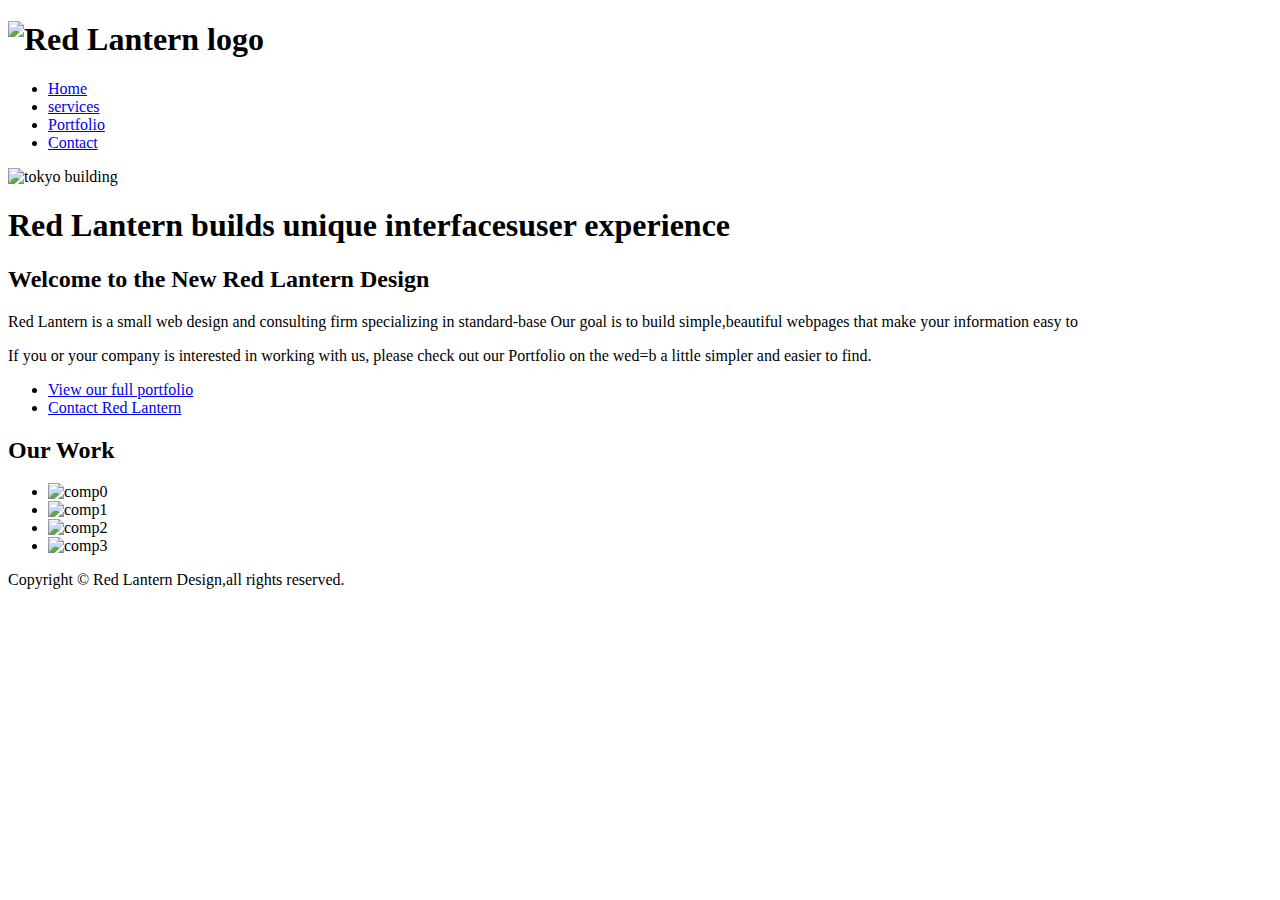
==== index.html @ a8acd44e "web" ====
<!DOCTYPE html>
<html>
<head>
    <title>Red Lantern Design</title>
    <meta charset="UTF-8">
    <meta name="viewport" content="width=device-width, initial-scale=1.0">
    <meta http-equiv="X-UA-Compatible" content="IE=edge">
    <link rel="stylesheet" href="css/style.css" type="text/css" />
</head>

<body>
    <header id="masthead">
        <h1><img alt="Red Lantern logo" src="images/rl_logo.png"/></h1>
        <ul id="nav">
            <li><a class="active" title="Red Lantern home" href="index.html">Home</a></li>
            <li><a title="Design services" href="index.html">services</a></li>
            <li><a title="Our work" href="index.html">Portfolio</a></li>
            <li><a title="Contact Red Lantern" href="index.html">Contact</a></li>
        </ul>
    </header>
    <article id="mainContent">
        <section id="titleBar">
            <img alt="tokyo building" src="images/tokyo.jpg"/>
            <h1>Red Lantern builds unique interfaces<span class="amp"></span>user experience</h1>
        </section>
        <section id="content">
            <h2>Welcome to the New Red Lantern Design</h2>
            <p>Red Lantern is a small web design and consulting firm specializing in standard-base
                Our goal is to build simple,beautiful webpages that make your information easy to</p>
            <p>If you or your company is interested in working with us, please check out our Portfolio
                on the wed=b a little simpler and easier to find.</p>
            <ul id="link-list">
                    <li><a title="View our portfolio" href="#">View our full portfolio</a></li>
                    <li><a title="Contact Red Lantern" href="#">Contact Red Lantern</a></li>
            </ul>
            </section>
            <section id="sidebar">
                <h2>Our Work</h2>
                <ul id="port">
                        <li><img alt="comp0" src="images/markinjapan.jpg"/></li>
                        <li><img alt="comp1" src="images/a2g.jpg"/></li>
                        <li><img alt="comp2" src="images/foobar.jpg"/></li>
                        <li><img alt="comp3" src="images/rpm.jpg"/></li>
                </ul>
            </section>
    </article>
    <footer id="foobar">
        <p>Copyright &copy; Red Lantern Design,all rights reserved.</p>
    </footer>
</body>
</html>
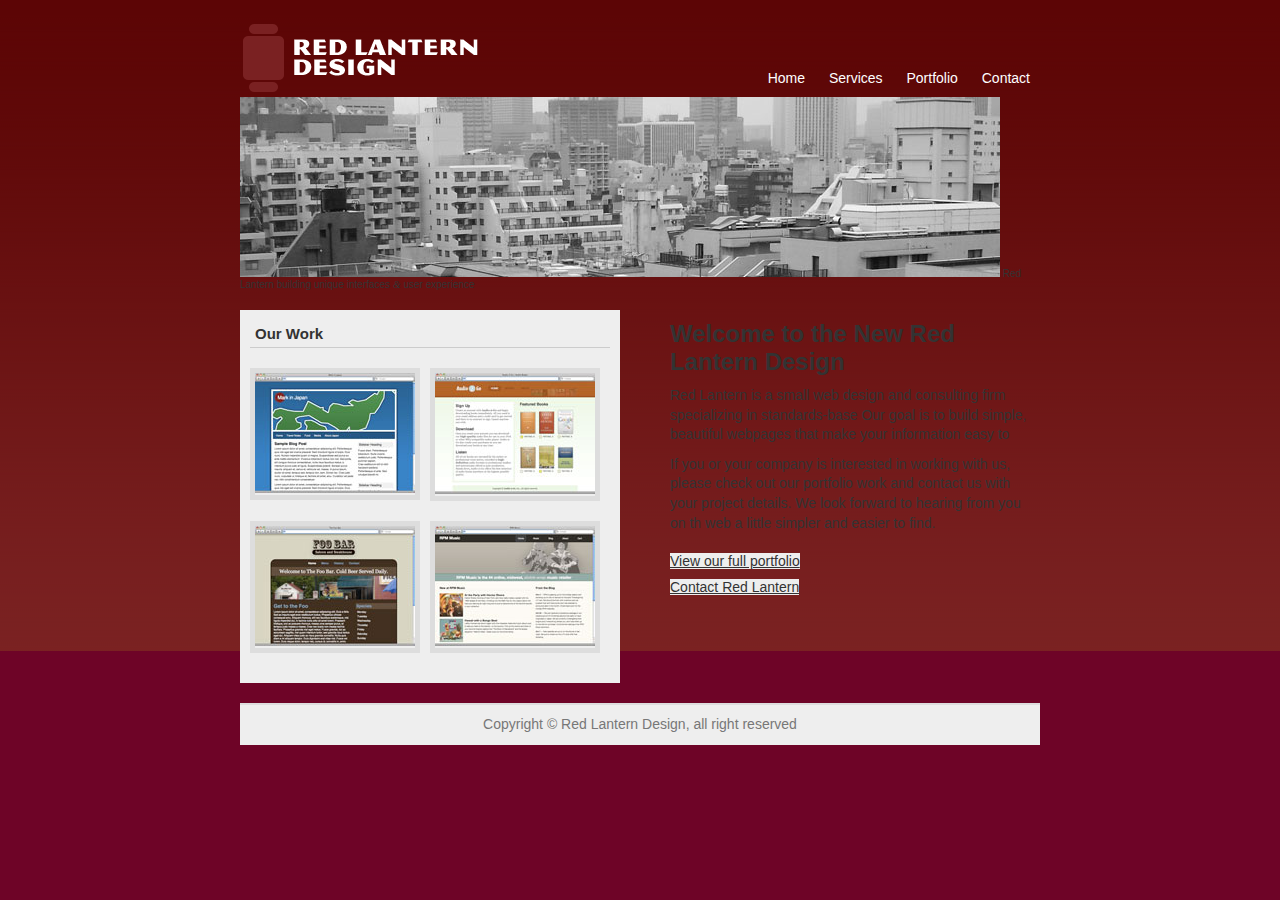
==== commit c0c3bd0a: "10/15" ====
--- a/index.html
+++ b/index.html
@@ -1,51 +1,50 @@
-<!DOCTYPE html>
+<!DOCTYPE html">
 <html>
 <head>
     <title>Red Lantern Design</title>
-    <meta charset="UTF-8">
+	<meta charset="UTF-8">
     <meta name="viewport" content="width=device-width, initial-scale=1.0">
-    <meta http-equiv="X-UA-Compatible" content="IE=edge">
-    <link rel="stylesheet" href="css/style.css" type="text/css" />
-</head>
-
+    <meta http-equiv="X-UA-Compatible" content="ie=edge">
+    <link rel="stylesheet" href="css/style.css" type="text/css" /></head>
 <body>
     <header id="masthead">
-        <h1><img alt="Red Lantern logo" src="images/rl_logo.png"/></h1>
+        <hl><img alt="Red Lantern logo" src="images/rl_logo.png" /></hl>
         <ul id="nav">
             <li><a class="active" title="Red Lantern home" href="index.html">Home</a></li>
-            <li><a title="Design services" href="index.html">services</a></li>
-            <li><a title="Our work" href="index.html">Portfolio</a></li>
-            <li><a title="Contact Red Lantern" href="index.html">Contact</a></li>
+            <li><a title="Design services" href="services.html">Services</a></li>
+            <li><a title="Our work" href="portfolio.html">Portfolio</a></li>
+            <li><a title="Contact Red Lantern" href="contact.html">Contact</a></li>
         </ul>
     </header>
     <article id="mainContent">
         <section id="titleBar">
-            <img alt="tokyo building" src="images/tokyo.jpg"/>
-            <h1>Red Lantern builds unique interfaces<span class="amp"></span>user experience</h1>
+            <img alt="tokyo building" src="images/tokyo.jpg" />
+            <hl>Red Lantern building unique interfaces <span class="amp">&amp;</span> user experience
         </section>
         <section id="content">
             <h2>Welcome to the New Red Lantern Design</h2>
-            <p>Red Lantern is a small web design and consulting firm specializing in standard-base
-                Our goal is to build simple,beautiful webpages that make your information easy to</p>
-            <p>If you or your company is interested in working with us, please check out our Portfolio
-                on the wed=b a little simpler and easier to find.</p>
+            <p>Red Lantern is a small web design and consulting firm specializing in standards-base
+                Our goal is to build simple, beautiful webpages that make your information easy to </p>
+            <p>If you or your company is interested in working with us, please check out our portfolio
+                work and contact us with your project details. We look forward to hearing from you
+                on th web a little simpler and easier to find.</p>
             <ul id="link-list">
-                    <li><a title="View our portfolio" href="#">View our full portfolio</a></li>
-                    <li><a title="Contact Red Lantern" href="#">Contact Red Lantern</a></li>
+                <li><a title="View our portfolio" href="#">View our full portfolio</a></li>
+                <li><a title="Contact Red Lantern" href="#">Contact Red Lantern</a></li>
             </ul>
-            </section>
-            <section id="sidebar">
-                <h2>Our Work</h2>
-                <ul id="port">
-                        <li><img alt="comp0" src="images/markinjapan.jpg"/></li>
-                        <li><img alt="comp1" src="images/a2g.jpg"/></li>
-                        <li><img alt="comp2" src="images/foobar.jpg"/></li>
-                        <li><img alt="comp3" src="images/rpm.jpg"/></li>
-                </ul>
-            </section>
+        </section>
+        <section id="sidebar">
+            <h2>Our Work</h2>
+            <ul id="port">
+                <li><img alt="comp0" src="images/markinjapan.jpg" /></li>
+                <li><img alt="comp1" src="images/a2g.jpg" /></li>
+                <li><img alt="comp2" src="images/foobar.jpg" /></li>
+                <li><img alt="comp3" src="images/rpm.jpg" /></li>
+            </ul>
+        </section>
     </article>
-    <footer id="foobar">
-        <p>Copyright &copy; Red Lantern Design,all rights reserved.</p>
+    <footer id="footer">
+       <p>Copyright &copy; Red Lantern Design, all right reserved</p>
     </footer>
 </body>
 </html>--- a/css/style.css
+++ b/css/style.css
@@ -0,0 +1,160 @@
+/*
+Red Lantern redesign
+HFWD Chapter 1
+*/
+
+/*
+The font size here is set to 62.5% so that
+1em = 10px. This makes adjusting our typography
+a little easier
+*/
+body {
+	margin: 0 auto;
+	width: 800px;
+	padding: 0;
+	background: #6e0427 url('../images/body_bg.gif') repeat-x top;
+	font-family: Helvetica, sans-serif;
+	font-size: 62.5%;
+	color: #333;
+}
+
+h1, h2, p, ul, li {
+	margin: 0;
+	padding: 0;
+}
+
+p {
+	font-size: 1.4em;
+	line-height: 1.4em;
+}
+
+ul {
+	list-style-type: none;
+}
+
+a:link {
+	color: #333;
+	background: #eee;
+}
+a:visited {
+	color: #ff0000;
+	background: #eee;
+}
+
+/* This rule adds a nice style to our ampersands */
+span.amp {
+	font-family: Baskerville, "Goudy Old Style", "Palatino", "Book Antiqua", serif;
+	font-weight: normal;
+	font-style: italic;
+}
+
+ 
+#masthead {
+	margin: 0 auto ;
+	margin-top: 20px;
+	width: 800px;
+	color: #fff;
+}
+
+#masthead h1 {
+	float: left;
+}
+
+#nav {
+	float: right;
+	margin: 50px 10px 0 0;
+	font-size: 1.4em;
+}
+
+ 
+#nav li {
+	display: inline;
+	margin: 0 0 0 20px;
+}
+
+#nav li a {
+	color: #fff;
+	text-decoration: none;
+	background: none;
+}
+
+/*
+Because the header content is outside the wrap <div>,
+we need to use the same "margin: 0 auto" trick to center
+the layout
+*/
+#wrap {
+	clear: both;
+	margin: 0 auto;
+	padding: 10px;
+	width: 780px;
+	background: #fff;
+	border: 10px solid #5c0505;
+}
+
+#header img {
+	border: 10px solid #ccc;
+}
+
+#header h1 {
+	font-size: 2em;
+	margin: 10px 0 0 0;
+	padding: 10px;
+	text-align: center;
+	background: url('../images/tagline_bg.gif') repeat-x;
+}
+
+#content, #sidebar {
+	width: 360px;
+	margin: 20px 0 20px 0;
+	padding: 10px;
+}
+
+#content {
+	float: right;
+}
+
+#content h2 {
+	font-size: 2.4em;
+	margin: 0 0 10px 0;
+}
+
+#content p {
+	margin: 0 0 10px 0;
+}
+
+#link-list {
+	margin: 20px 0 0 0;
+	font-size: 1.4em;
+}
+
+#link-list li {
+	margin: 0 0 10px 0;
+}
+
+#sidebar {
+	float: left;
+	background: #eee;
+}
+
+#sidebar h2 {
+	font-weight: bold;
+	border-bottom: 1px solid #ccc;
+	margin: 0 0 20px 0;
+	padding: 5px;
+}
+
+#port li {
+	margin: 0 10px 20px 0;
+	float: left;
+	border: 5px solid #ddd;
+}
+
+#footer {
+	clear: both;
+	background: #eee;
+	padding: 10px;
+	border-top: 2px solid #ddd;
+	text-align: center;
+	color: #777;
+}
